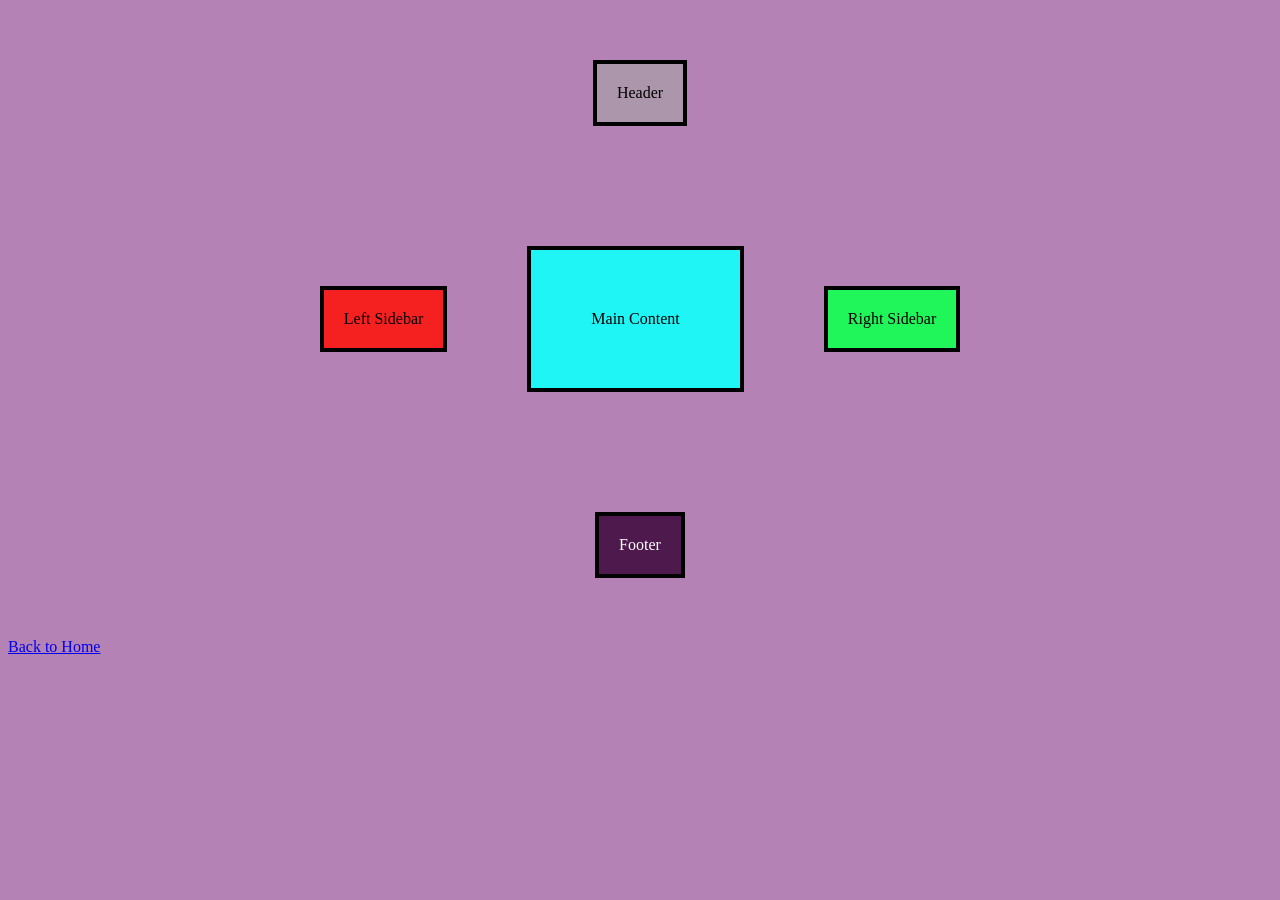
==== holy-grail.html @ 77f75a1d "Holy Grail added Holy Grail site added. Links to and from each site added and tested" ====
<!DOCTYPE html>
<html lang="en">
<head>
    <meta charset="UTF-8">
    <meta name="viewport" content="width=device-width, initial-scale=1.0">
    <title>Document</title>
    <link rel="stylesheet" href="holy-grail.css">
</head>
<body>
    <div class="page">

  <div class="header">
    Header
  </div>

  <div class="middle">

    <div class="left-sidebar">
      Left Sidebar
    </div>

    <div class="main-content">
      Main Content
    </div>

    <div class="right-sidebar">
      Right Sidebar
    </div>

  </div>

  <div class="footer">
    Footer
  </div>

</div>
<a href="index.html">Back to Home</a>
</body>
</html>
---- holy-grail.css ----
body {
    background-color: #b482b4;
}
.page {
    display: flex;
    flex-direction: column;
    align-items: center;
    justify-content: center;
    padding: 20px;
    margin: 20px;
}
.header {
    display: flex;
    flex-direction: row;
    align-items: center;
    justify-content: space-between;
    border: 4px solid black;
    padding: 20px;
    margin: 20px;
    background-color: #ab96ab;
}
.footer {
    display: flex;
    flex-direction: row;
    align-items: center;
    justify-content: space-between;
    border: 4px solid black;
    padding: 20px;
    margin: 20px;
    background-color: #4e1a4e;
    color: #ffffff;
}
.middle {
    display: flex;
    flex-direction: row;
     align-items: center;
    justify-content: center;
    padding: 20px;
    margin: 20px;
}
.left-sidebar {
    display: flex;
    flex-direction: column;
    align-items: center;
    justify-content: center;
    border: 4px solid black;
    padding: 20px;
    margin: 20px;
    background-color: #f52020;
}
.main-content {
    display: flex;
    flex-direction: column;
    align-items: center;
    justify-content: center;
    border: 4px solid black;
    padding: 60px;
    margin: 60px;
    background-color: #20f5f5;
}
.right-sidebar {
    display: flex;
    flex-direction: column;
    align-items: center;
    justify-content: center;
    border: 4px solid black;
    padding: 20px;
    margin: 20px;
    background-color: #20f559;
}
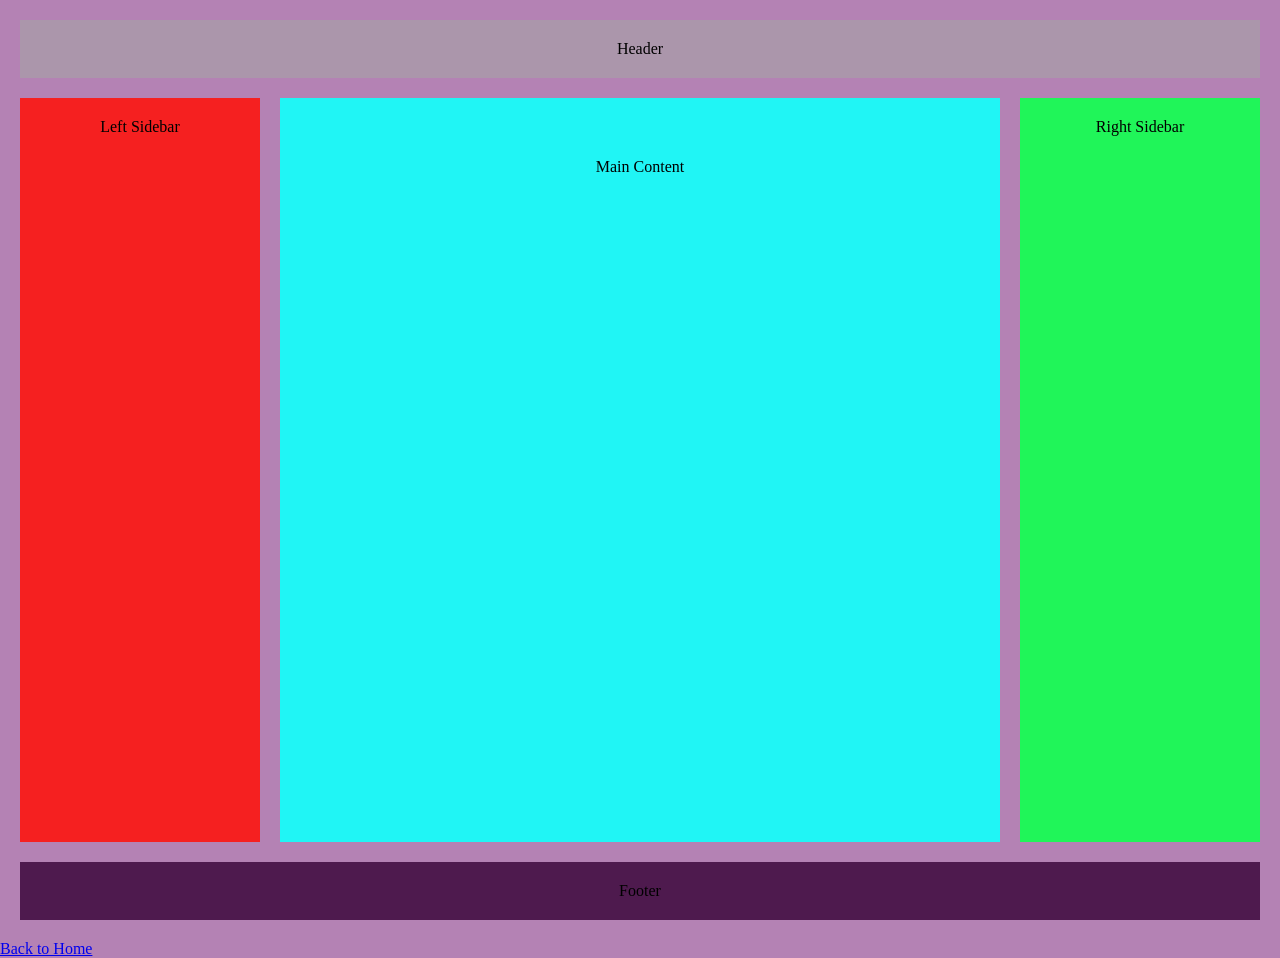
==== commit ddd849b7: "Holy Grail Fix Finally fixed the holy grail" ====
--- a/holy-grail.html
+++ b/holy-grail.html
@@ -3,7 +3,7 @@
 <head>
     <meta charset="UTF-8">
     <meta name="viewport" content="width=device-width, initial-scale=1.0">
-    <title>Document</title>
+    <title>Holy Grail</title>
     <link rel="stylesheet" href="holy-grail.css">
 </head>
 <body>
--- a/holy-grail.css
+++ b/holy-grail.css
@@ -1,70 +1,44 @@
 body {
     background-color: #b482b4;
+    margin: 0%;
 }
 .page {
+    min-height: 100vh;
     display: flex;
     flex-direction: column;
-    align-items: center;
-    justify-content: center;
     padding: 20px;
-    margin: 20px;
+    gap: 20px;
 }
 .header {
-    display: flex;
-    flex-direction: row;
-    align-items: center;
-    justify-content: space-between;
-    border: 4px solid black;
     padding: 20px;
-    margin: 20px;
     background-color: #ab96ab;
+    text-align: center;
 }
 .footer {
-    display: flex;
-    flex-direction: row;
-    align-items: center;
-    justify-content: space-between;
-    border: 4px solid black;
     padding: 20px;
-    margin: 20px;
     background-color: #4e1a4e;
-    color: #ffffff;
+    text-align: center;
 }
 .middle {
     display: flex;
-    flex-direction: row;
-     align-items: center;
-    justify-content: center;
-    padding: 20px;
-    margin: 20px;
+    gap: 20px;
+    flex: 1;
 }
 .left-sidebar {
-    display: flex;
-    flex-direction: column;
-    align-items: center;
-    justify-content: center;
-    border: 4px solid black;
     padding: 20px;
-    margin: 20px;
     background-color: #f52020;
+    flex: 1;
+    text-align: center;
 }
 .main-content {
-    display: flex;
-    flex-direction: column;
-    align-items: center;
-    justify-content: center;
-    border: 4px solid black;
     padding: 60px;
-    margin: 60px;
     background-color: #20f5f5;
+    flex: 3;
+    text-align: center;
 }
 .right-sidebar {
-    display: flex;
-    flex-direction: column;
-    align-items: center;
-    justify-content: center;
-    border: 4px solid black;
     padding: 20px;
-    margin: 20px;
     background-color: #20f559;
+    flex: 1;
+    text-align: center;
 }
